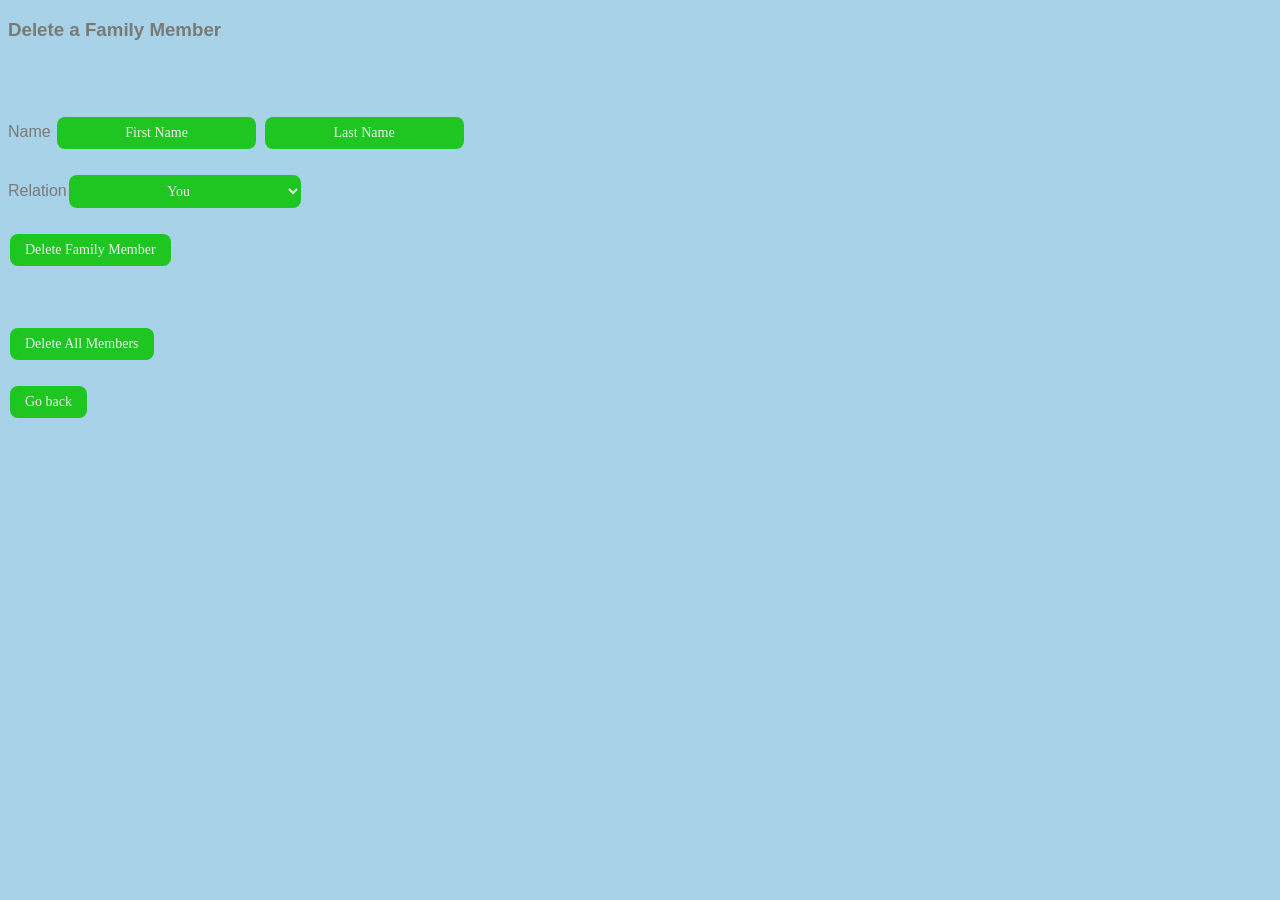
==== WebContent/killPeople.html @ 8a4c45ab "added database functionality" ====
<!DOCTYPE html>
<html>
<head>
<meta http-equiv="Content-Type" content="text/html; charset=UTF-8">
<title>Add</title>
<link href="style2.css" rel="stylesheet">
</head>
<body>
	<h3>Delete a Family Member</h3>
	<form action="killpeople.do" method="POST">

		<br> <br> <br> Name <input type="text" class="button" name="fname"
			value="First Name" /> <input type="text" class="button" name="lname"
			value="Last Name" /><br> <br> Relation<select
			name="relation" class="select">
			<option value="You">You</option>
			<option value="Sister">Sister</option>
			<option value="Brother">Brother</option>
			<option value="Daughter">Daughter</option>
			<option value="Son">Son</option>
			<option value="Mother">Mother</option>
			<option value="Father">Father</option>
			<option value="Aunt">Aunt</option>
			<option value="Uncle">Uncle</option>
			<option value="Grandmother">Grandma(mother's side)</option>
			<option value="Grandmother">Grandma(father's side)</option>
			<option value="Grandfather">Grandfather(mother's side)</option>
			<option value="Grandfather">Grandfather(mother's side)</option>
			<option value="GreatGrandmother">GreatGrandma(mother's side)</option>
			<option value="GreatGrandmother">GreatGrandma(father's side)</option>
			<option value="GreatGrandfather">GreatGrandfather(mother's
				side)</option>
			<option value="GreatGrandfather">GreatGrandfather(mother's
				side)</option>
		</select><br> <br> <input type="submit" class="button" value="Delete Family Member" />
	</form>
	<br><br><br>
	<form action="killallpeople.do" method="POST">
		<input type="submit" class="button" value="Delete All Members" /><br><br>
		<a href="index2.html" class="button">Go back</a>
	</form>
</body>
</html>
---- WebContent/style2.css ----
* {
	font-family:sans-serif;
	padding:0;
	color:#7a7a76;
}

body {
	background-color: #a7d2e8;
	background-image:
		url('https://openclipart.org/image/2400px/svg_to_png/263892/Colorful-Natural-Tree.png');
 
	background-repeat: no-repeat;
}

h1 {
	color: #1fc622;
text-align : center;
	font-family: sans-serif;
	text-align: center;
}

.button {
	font-family: verdana; 
	border-radius : 8px;
	background-color: #1fc622;
	border: none;
	color: #efefef;
	padding: 8px 15px;
	text-align: center;
	text-decoration: none;
	display: inline-block;
	font-size: 14px;
	margin: 4px 2px;
	cursor: pointer;
	-webkit-transition-duration: 0.4s; /* Safari */
	transition-duration: 0.4s;
	border-radius: 8px;

    
   

}

.button:hover {
	box-shadow: 0 12px 16px 0 rgba(0, 0, 0, 0.24), 0 17px 50px 0
		rgba(0, 0, 0, 0.19);
	background-color: #019904;
	color: black;
}

p {
	color:#7a7a76;
	font-size: 28px;
	line-height: 1.5;
	
}
.tree{
	font-family:Helvetica;
	font-weight: bold;
	color:#1fc622;
	
}
.select{
	font-family: verdana; 
	border-radius : 8px;
	background-color: #1fc622;
	border: none;
	color: #efefef;
	padding: 8px 15px;
	text-align: center;
	text-decoration: none;
	display: inline-block;
	font-size: 14px;
	margin: 4px 2px;
	cursor: pointer;
	-webkit-transition-duration: 0.4s; /* Safari */
	transition-duration: 0.4s;
	border-radius: 8px;
}
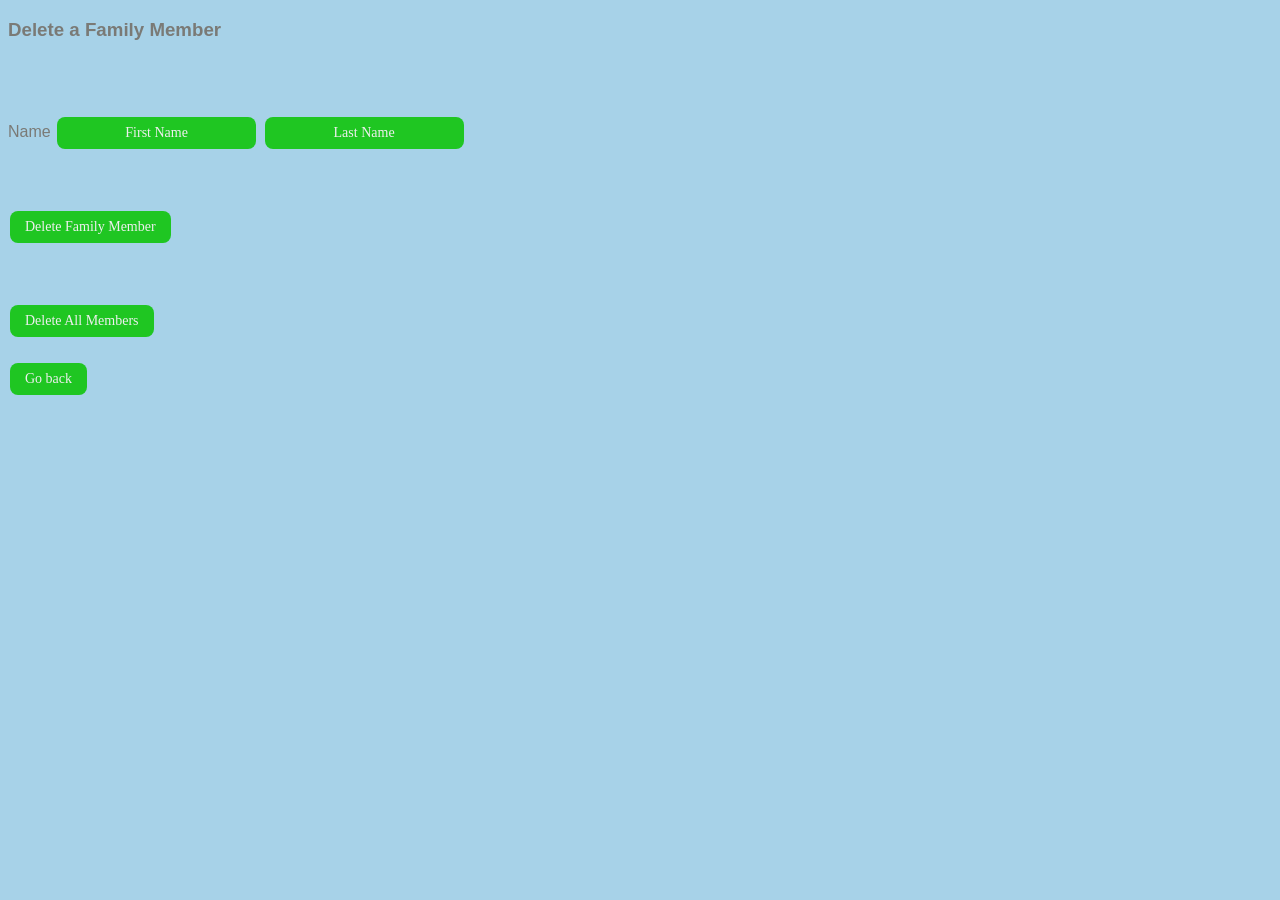
==== commit 634d8575: "Added delete functionally" ====
--- a/WebContent/killPeople.html
+++ b/WebContent/killPeople.html
@@ -11,28 +11,8 @@
 
 		<br> <br> <br> Name <input type="text" class="button" name="fname"
 			value="First Name" /> <input type="text" class="button" name="lname"
-			value="Last Name" /><br> <br> Relation<select
-			name="relation" class="select">
-			<option value="You">You</option>
-			<option value="Sister">Sister</option>
-			<option value="Brother">Brother</option>
-			<option value="Daughter">Daughter</option>
-			<option value="Son">Son</option>
-			<option value="Mother">Mother</option>
-			<option value="Father">Father</option>
-			<option value="Aunt">Aunt</option>
-			<option value="Uncle">Uncle</option>
-			<option value="Grandmother">Grandma(mother's side)</option>
-			<option value="Grandmother">Grandma(father's side)</option>
-			<option value="Grandfather">Grandfather(mother's side)</option>
-			<option value="Grandfather">Grandfather(mother's side)</option>
-			<option value="GreatGrandmother">GreatGrandma(mother's side)</option>
-			<option value="GreatGrandmother">GreatGrandma(father's side)</option>
-			<option value="GreatGrandfather">GreatGrandfather(mother's
-				side)</option>
-			<option value="GreatGrandfather">GreatGrandfather(mother's
-				side)</option>
-		</select><br> <br> <input type="submit" class="button" value="Delete Family Member" />
+			value="Last Name" /><br> <br> 
+			<br> <br> <input type="submit" class="button" value="Delete Family Member" />
 	</form>
 	<br><br><br>
 	<form action="killallpeople.do" method="POST">
